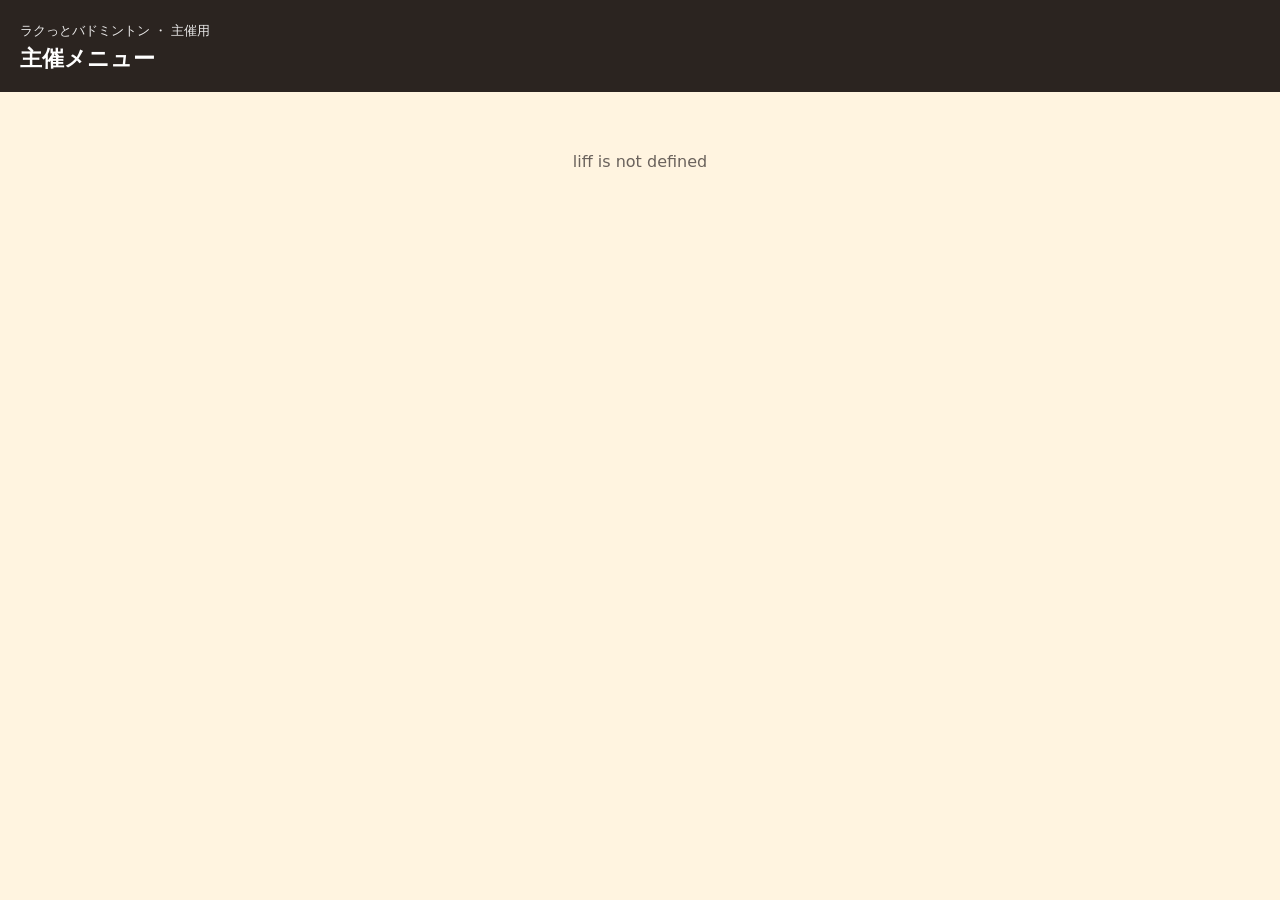
==== admin.html @ 69e625d5 "Update admin.html" ====
<!doctype html>
<html lang="ja">
<head>
<meta charset="utf-8">
<meta name="viewport" content="width=device-width, initial-scale=1, viewport-fit=cover">
<title>ラクっとバドミントン 主催メニュー</title>
<link rel="stylesheet" href="style.css?v=3">
<script charset="utf-8" src="https://static.line-scdn.net/liff/edge/2/sdk.js"></script>
<script src="qrcode.js?v=3"></script>
<script src="config.js?v=3"></script>
<script src="common.js?v=3"></script>
</head>
<body>
<header class="top admin">
  <div class="club" id="club"></div>
  <h1 id="title">主催メニュー</h1>
</header>

<div id="loading">読み込み中…</div>

<main id="app" hidden>
  <div class="tabs" id="tabs">
    <button type="button" data-page="event">開催設定</button>
    <button type="button" data-page="export">参加者を送る</button>
    <button type="button" data-page="roster">名簿</button>
  </div>
  <div id="error" class="msg err" hidden></div>
  <div id="view"></div>
</main>

<script>
(function () {
  const { C, api, initLiff, day, hm, ymd, range, esc, $, showError, genderTag } = App;
  const TITLES = { event: '開催設定', export: '参加者を iPad へ送る', roster: '参加者名簿', share: 'iPad へ送る' };
  let page = 'event';
  let events = [];
  let exportCache = null; // { eventId, data }

  $('club').textContent = C.CIRCLE_NAME + ' ・ 主催用';

  async function busy(btn, label, fn) {
    const orig = btn.textContent;
    btn.disabled = true; btn.textContent = label; showError('');
    try { await fn(); }
    catch (e) { showError(e.message); }
    finally { if (document.body.contains(btn)) { btn.disabled = false; btn.textContent = orig; } }
  }

  function phasePill(e) {
    if (e.phase === 'canceled') return '<span class="pill canceled">中止</span>';
    if (e.phase === 'open') return '<span class="pill open">受付中</span>';
    if (e.past) return '<span class="pill">終了</span>';
    return '<span class="pill">予定</span>';
  }

  /* ================= 開催設定 ================= */

  function renderEvent(editing) {
    const e = editing || {};
    const upcoming = events.filter((x) => !x.past);
    $('view').innerHTML = `
    <div class="card">
      <h2>${editing ? '開催を編集' : '開催を登録'}</h2>
      <div class="field">
        <label class="label" for="ev-date">開催日</label>
        <input id="ev-date" type="date" value="${e.start ? ymd(e.start) : ''}">
      </div>
      <div class="row2">
        <div class="field"><label class="label" for="ev-start">開始</label>
          <input id="ev-start" type="time" step="300" value="${e.start ? hm(e.start) : '18:00'}"></div>
        <div class="field"><label class="label" for="ev-end">終了</label>
          <input id="ev-end" type="time" step="300" value="${e.end ? hm(e.end) : '21:00'}"></div>
      </div>
      <div class="field">
        <label class="label" for="ev-place">開催場所</label>
        <input id="ev-place" type="text" maxlength="60" placeholder="例：〇〇区体育館 第2競技場" value="${esc(e.place || '')}">
      </div>
      <button id="ev-save" class="btn btn-dark" type="button">${editing ? '変更を保存' : 'この内容で登録'}</button>
      ${editing ? '<button id="ev-cancel-edit" class="btn btn-outline" type="button">編集をやめる</button>' : ''}
      <div class="muted">参加者には、開始30分前になると「参加」ボタンが表示されます。</div>
    </div>
    <div class="card">
      <h2>これからの開催</h2>
      ${upcoming.length ? upcoming.map((x) => `
        <div class="ev-item">
          <div class="when">${esc(range(x))} ${phasePill(x)}</div>
          <div class="muted">📍 ${esc(x.place)} ・ 参加 ${x.count}人</div>
          ${x.phase === 'canceled' ? '' : `<div class="actions">
            <button class="btn btn-outline btn-small" data-edit="${esc(x.id)}" type="button">編集</button>
            <button class="btn btn-outline btn-small" data-cancel="${esc(x.id)}" type="button">中止にする</button>
          </div>`}
        </div>`).join('') : '<div class="muted">登録された開催はありません。</div>'}
    </div>`;

    $('ev-save').addEventListener('click', () => busy($('ev-save'), '保存中…', async () => {
      const data = {
        id: e.id || '', date: $('ev-date').value, start: $('ev-start').value,
        end: $('ev-end').value, place: $('ev-place').value.trim(),
      };
      if (!data.date) throw new Error('開催日を入力してください');
      if (!data.place) throw new Error('開催場所を入力してください');
      events = (await api('saveEvent', { data })).events;
      renderEvent();
      $('view').insertAdjacentHTML('afterbegin', '<div class="msg ok">保存しました。</div>');
    }));
    if (editing) $('ev-cancel-edit').addEventListener('click', () => renderEvent());

    $('view').querySelectorAll('[data-edit]').forEach((b) => b.addEventListener('click', () => {
      renderEvent(events.find((x) => x.id === b.dataset.edit));
      window.scrollTo(0, 0);
    }));
    $('view').querySelectorAll('[data-cancel]').forEach((b) => b.addEventListener('click', () => {
      const x = events.find((y) => y.id === b.dataset.cancel);
      if (!confirm(`${range(x)} の開催を中止にしますか？`)) return;
      busy(b, '…', async () => {
        events = (await api('cancelEvent', { eventId: x.id })).events;
        renderEvent();
      });
    }));
  }

  /* ================= iPad へ送る ================= */

  function defaultExportEvent() {
    const live = events.filter((x) => x.phase !== 'canceled');
    return live.find((x) => x.phase === 'open')
      || live.filter((x) => new Date(x.start) <= new Date()).pop()
      || live[0];
  }

  function fileNameOf(data) {
    return `rakutto_${data.event.date}_${data.participants.length}人.json`;
  }

  // QR 用の短い形式（趣味は入れない）
  function compactOf(data) {
    const g = { male: 'm', female: 'f', none: 'n' };
    const y = { none: 0, lt1: 1, '1to3': 2, '3to5': 3, gte5: 4 };
    return JSON.stringify({
      v: 1,
      e: { id: data.event.external_event_id, d: data.event.date, s: data.event.start, t: data.event.end, p: data.event.place },
      m: data.participants.map((p) => [p.id, p.name, g[p.gender] || 'n', p.experience === 'experienced' ? (y[p.experience_years] || 0) : 0]),
    });
  }

  async function shareJson(data) {
    const file = new File([JSON.stringify(data, null, 2)], fileNameOf(data), { type: 'application/json' });
    if (navigator.canShare && navigator.canShare({ files: [file] })) {
      await navigator.share({ files: [file], title: fileNameOf(data) });
      return true;
    }
    return false;
  }

  async function renderExport() {
    const list = events.filter((x) => x.phase !== 'canceled');
    if (!list.length) {
      $('view').innerHTML = '<div class="card"><div class="muted">送れる開催がありません。先に「開催設定」で開催を登録してください。</div></div>';
      return;
    }
    const cur = (exportCache && list.find((x) => x.id === exportCache.eventId)) || defaultExportEvent();
    $('view').innerHTML = `
    <div class="card">
      <div class="field">
        <label class="label" for="ex-event">開催回</label>
        <select id="ex-event">${list.map((x) => `<option value="${esc(x.id)}" ${x.id === cur.id ? 'selected' : ''}>${esc(range(x))}（${x.count}人）</option>`).join('')}</select>
      </div>
      <div id="ex-summary" class="muted">参加者を読み込み中…</div>
      <button id="ex-airdrop" class="btn btn-dark" type="button" disabled>AirDrop で iPad に送る</button>
      <button id="ex-qr" class="btn btn-outline" type="button" disabled>QRコードを表示</button>
      <button id="ex-reload" class="btn btn-outline btn-small" type="button">最新の参加者に更新</button>
    </div>
    <div id="ex-qr-area"></div>
    <div id="ex-list" class="list"></div>`;

    const load = async () => {
      const id = $('ex-event').value;
      $('ex-airdrop').disabled = $('ex-qr').disabled = true;
      $('ex-qr-area').innerHTML = '';
      $('ex-summary').textContent = '参加者を読み込み中…';
      try {
        const data = (await api('exportData', { eventId: id })).data;
        exportCache = { eventId: id, data };
        $('ex-summary').innerHTML = `<b>${data.participants.length}人</b>の参加者を送ります。<br>ファイル名：${esc(fileNameOf(data))}`;
        $('ex-list').innerHTML = data.participants.map((p) => `
          <div class="person"><div class="name">${esc(p.name)}</div>
          <div class="hobby">${{ male: '男性', female: '女性', none: '—' }[p.gender]} ・ ${p.experience === 'experienced' ? '経験者' : '未経験'}</div></div>`).join('');
        $('ex-airdrop').disabled = $('ex-qr').disabled = false;
      } catch (e) { showError(e.message); }
    };

    $('ex-event').addEventListener('change', load);
    $('ex-reload').addEventListener('click', load);

    // データは先に読み込んでおき、ボタンを押した瞬間に共有を開く（iOSの制約対策）
    $('ex-airdrop').addEventListener('click', async () => {
      showError('');
      const data = exportCache.data;
      try {
        if (await shareJson(data)) return;
      } catch (e) {
        if (e.name === 'AbortError') return; // 共有をキャンセルした
      }
      // LINE内ブラウザで共有できない場合は Safari で開き直す
      try {
        const { token } = await api('exportLink', { eventId: exportCache.eventId });
        liff.openWindow({ url: `${C.ADMIN_PAGE_URL}?page=share&t=${token}`, external: true });
      } catch (e) { showError(e.message); }
    });

    $('ex-qr').addEventListener('click', () => {
      const area = $('ex-qr-area');
      try {
        qrcode.stringToBytes = qrcode.stringToBytesFuncs['UTF-8'];
        const qr = qrcode(0, 'L');
        qr.addData(compactOf(exportCache.data), 'Byte');
        qr.make();
        area.innerHTML = `<div class="card"><h2>iPad のカメラで読み取り</h2>
          <div class="qr">${qr.createSvgTag(4, 8)}</div>
          <div class="muted">QRには氏名・性別・経験のみを入れています（趣味は含みません）。</div></div>`;
        area.scrollIntoView({ behavior: 'smooth' });
      } catch (e) {
        area.innerHTML = '<div class="msg err">参加者が多く、QRコード1枚に収まりません。AirDrop を使ってください。</div>';
      }
    });

    load();
  }

  /* ================= 名簿 ================= */

  async function renderRoster() {
    $('view').innerHTML = '<div class="muted">読み込み中…</div>';
    const { people } = await api('roster');
    $('view').innerHTML = `
    <div class="card">
      <div style="display:flex;justify-content:space-between;align-items:center">
        <h2>登録者</h2><div><span class="count-badge">${people.length}</span> 人</div>
      </div>
      <div class="table-wrap"><table>
        <thead><tr><th>氏名</th><th>性別</th><th>経験</th><th>参加</th><th>最終参加</th></tr></thead>
        <tbody>${people.map((p) => `<tr>
          <td>${esc(p.name)}</td><td>${genderTag(p.gender)}</td>
          <td>${esc(p.experience === '経験者' ? p.years : '未経験')}</td>
          <td class="num">${p.count}回</td><td>${p.last ? esc(day(p.last)) : '—'}</td></tr>`).join('')}</tbody>
      </table></div>
    </div>`;
  }

  /* ================= Safari 共有ページ ================= */

  async function shareMain() {
    $('title').textContent = TITLES.share;
    $('tabs').hidden = true;
    $('loading').hidden = true;
    $('app').hidden = false;
    const token = new URLSearchParams(location.search).get('t') || '';
    try {
      const { data } = await api('exportByToken', { token });
      $('view').innerHTML = `
      <div class="card">
        <div class="big-msg" style="font-size:16px">${esc(data.event.name)}<br>参加者 ${data.participants.length}人</div>
        <button id="sh-go" class="btn btn-dark" type="button">AirDrop で iPad に送る</button>
        <a id="sh-dl" class="btn btn-outline" download="${esc(fileNameOf(data))}">ファイルとして保存</a>
        <div class="muted">「AirDrop で送る」を押すと共有メニューが開きます。AirDrop から iPad を選んでください。</div>
      </div>`;
      const blob = new Blob([JSON.stringify(data, null, 2)], { type: 'application/json' });
      $('sh-dl').href = URL.createObjectURL(blob);
      $('sh-go').addEventListener('click', async () => {
        try {
          if (!(await shareJson(data))) showError('この端末では共有メニューを開けません。「ファイルとして保存」を使ってください。');
        } catch (e) { if (e.name !== 'AbortError') showError(e.message); }
      });
    } catch (e) { showError(e.message); }
  }

  /* ================= 起動 ================= */

  function go(p) {
    page = p;
    $('title').textContent = TITLES[p];
    document.querySelectorAll('#tabs button').forEach((b) => b.classList.toggle('on', b.dataset.page === p));
    showError('');
    const run = { event: () => renderEvent(), export: renderExport, roster: renderRoster }[p];
    Promise.resolve(run()).catch((e) => showError(e.message));
  }

  async function main() {
    const q = new URLSearchParams(location.search).get('page');
    if (q === 'share') return shareMain(); // LIFF を使わない（Safari で開く）

    try {
      if (!(await initLiff(C.ADMIN_LIFF_ID))) return;
      const chk = await api('adminCheck');
      $('loading').hidden = true;
      $('app').hidden = false;
      if (!chk.admin) {
        $('tabs').hidden = true;
        $('view').innerHTML = `<div class="card">
          <h2>主催者のみ利用できます</h2>
          <div class="muted">主催者として登録するには、下の ID を GAS のスクリプトプロパティ ADMIN_USER_IDS に追加してください。</div>
          <input type="text" readonly value="${esc(chk.userId)}" onclick="this.select()">
        </div>`;
        return;
      }
      events = (await api('listEvents')).events;
      document.querySelectorAll('#tabs button').forEach((b) => b.addEventListener('click', () => go(b.dataset.page)));
      go(TITLES[q] && q !== 'share' ? q : 'event');
    } catch (e) {
      $('loading').textContent = e.message || '読み込みに失敗しました。LINEアプリから開き直してください。';
      console.error(e);
    }
  }
  main();
})();
</script>
</body>
</html>
---- style.css ----
:root {
  --green: #2E7D55; --green-dark: #1C4A33; --green-soft: #E3EEE8;
  --yellow: #FFD166; --coral: #FF9F8C; --orange: #FF8A5B;
  --ink: #2B2420; --sub: #6A625C; --line: #DCD3C4;
  --bg: #FFF4E0; --card: #FFFFFF; --warn-bg: #FBE7D6; --warn: #8A3A10;
}
* { box-sizing: border-box; }
html, body { margin: 0; }
body {
  background: var(--bg); color: var(--ink);
  font-family: "Hiragino Sans", "Noto Sans JP", system-ui, sans-serif;
  padding-bottom: env(safe-area-inset-bottom, 0px);
  -webkit-text-size-adjust: 100%;
}
[hidden] { display: none !important; }

header.top { background: var(--green); color: #fff; padding: 22px 20px 18px; }
header.top.admin { background: var(--ink); }
header.top .club { font-size: 13px; opacity: .9; }
header.top h1 { margin: 4px 0 0; font-size: 22px; }

main { padding: 18px 18px 32px; display: flex; flex-direction: column; gap: 16px; max-width: 560px; margin: 0 auto; }

.card { background: var(--card); border-radius: 16px; padding: 18px; display: flex; flex-direction: column; gap: 10px; }
.card h2 { margin: 0; font-size: 17px; }
.muted { color: var(--sub); font-size: 13px; line-height: 1.6; }
.big-msg { font-size: 18px; font-weight: 700; line-height: 1.7; }
.center { text-align: center; }

.event-card { background: var(--green); color: #fff; border-radius: 16px; padding: 18px 20px; display: flex; flex-direction: column; gap: 6px; }
.event-card .label { font-size: 13px; opacity: .85; }
.event-card .date { font-size: 22px; font-weight: 800; }
.event-card .place { font-size: 16px; }
.event-card .place::before { content: "📍 "; }

.msg { padding: 12px 14px; border-radius: 12px; font-size: 14px; font-weight: 700; line-height: 1.6; }
.msg.err { background: var(--warn-bg); color: var(--warn); }
.msg.ok { background: var(--green-soft); color: var(--green-dark); }

.field { display: flex; flex-direction: column; gap: 8px; }
.label { font-size: 14px; font-weight: 700; }
.req { color: #B5541A; font-weight: 500; }
.opt { color: var(--sub); font-weight: 500; }
input[type=text], input[type=date], input[type=time], textarea, select {
  width: 100%; font-size: 16px; font-family: inherit; padding: 12px 14px; min-height: 48px;
  border: 1.5px solid var(--line); border-radius: 12px; background: #fff; color: var(--ink);
}
textarea { height: 84px; resize: none; }
.field { min-width: 0; }

/* iPhone の日付・時刻入力欄がはみ出す／高さがずれる対策 */
input[type=date], input[type=time] {
  -webkit-appearance: none; appearance: none;
  display: block; min-width: 0; max-width: 100%; height: 48px; line-height: 22px; text-align: left;
}
input[type=date]::-webkit-date-and-time-value,
input[type=time]::-webkit-date-and-time-value { text-align: left; margin: 0; }
select { -webkit-appearance: none; appearance: none;
  background-image: linear-gradient(45deg, transparent 50%, #6A625C 50%), linear-gradient(135deg, #6A625C 50%, transparent 50%);
  background-position: calc(100% - 20px) 50%, calc(100% - 14px) 50%; background-size: 6px 6px; background-repeat: no-repeat; padding-right: 36px; }
.row2 { display: grid; grid-template-columns: minmax(0, 1fr) minmax(0, 1fr); gap: 10px; }
.row2 > * { min-width: 0; }
.counter { font-size: 12px; color: var(--sub); text-align: right; }

.choices { display: grid; gap: 8px; }
.c2 { grid-template-columns: repeat(2, 1fr); }
.c3 { grid-template-columns: repeat(3, 1fr); }
.choices input { position: absolute; opacity: 0; pointer-events: none; }
.choices label {
  display: flex; align-items: center; justify-content: center; min-height: 48px;
  border: 1.5px solid var(--line); border-radius: 12px; background: #fff; font-size: 15px; cursor: pointer;
}
.choices input:checked + label { background: var(--green); border-color: var(--green); color: #fff; font-weight: 700; }
.choices input:focus-visible + label { outline: 3px solid var(--orange); }

.btn {
  display: flex; align-items: center; justify-content: center; gap: 8px; width: 100%;
  min-height: 52px; border: none; border-radius: 14px; font-family: inherit; font-size: 16px; font-weight: 700;
  cursor: pointer; text-decoration: none;
}
.btn:disabled { opacity: .5; }
.btn-primary { background: var(--green); color: #fff; }
.btn-dark { background: var(--ink); color: #fff; }
.btn-outline { background: #fff; color: var(--ink); border: 1.5px solid var(--ink); }
.btn-small { min-height: 40px; font-size: 14px; padding: 0 14px; width: auto; border-radius: 10px; }

.join-btn {
  width: 200px; height: 200px; border-radius: 50%; margin: 8px auto;
  background: var(--orange); color: #fff; border: 8px solid #fff; box-shadow: 0 6px 0 #D96B3F;
  font-family: inherit; font-size: 34px; font-weight: 800; cursor: pointer;
}
.join-btn:active { transform: translateY(4px); box-shadow: 0 2px 0 #D96B3F; }
.join-btn:disabled { opacity: .6; }

.list { display: flex; flex-direction: column; gap: 8px; }
.person { background: #fff; border-radius: 12px; padding: 12px 14px; display: flex; flex-direction: column; gap: 4px; border: 1px solid #EFE7DA; }
.person .name { font-size: 16px; font-weight: 700; display: flex; align-items: center; gap: 8px; }
.person .hobby { font-size: 13px; color: #4A433E; line-height: 1.5; }
.tag { font-size: 11px; font-weight: 700; padding: 2px 8px; border-radius: 6px; }
.tag-m { background: #DCE6F2; color: #1D3F66; }
.tag-f { background: #F6E1D3; color: #8A3A10; }
.tag-n { background: #ECE8E0; color: #4A433E; }
.count-badge { font-size: 28px; font-weight: 800; }
.live { display: inline-flex; align-items: center; gap: 6px; font-size: 12px; color: var(--sub); }
.live::before { content: ""; width: 8px; height: 8px; border-radius: 50%; background: #3CB371; animation: blink 1.6s infinite; }
@keyframes blink { 50% { opacity: .2; } }

.tabs { display: grid; grid-template-columns: repeat(3, 1fr); gap: 6px; background: #EFE7DA; padding: 4px; border-radius: 12px; }
.tabs button { min-height: 40px; border: none; border-radius: 9px; background: transparent; font-family: inherit; font-size: 14px; color: var(--ink); cursor: pointer; }
.tabs button.on { background: #fff; font-weight: 700; }

.ev-item { display: flex; flex-direction: column; gap: 6px; padding: 12px 0; border-top: 1px solid #EFE7DA; }
.ev-item:first-child { border-top: none; }
.ev-item .when { font-weight: 700; display: flex; flex-wrap: wrap; align-items: center; gap: 6px; }
.ev-item .actions { display: flex; flex-wrap: wrap; gap: 8px; }
.pill { font-size: 11px; font-weight: 700; padding: 2px 8px; border-radius: 999px; background: #ECE8E0; }
.pill.open { background: var(--orange); color: #fff; }
.pill.canceled { background: #999; color: #fff; }

.table-wrap { overflow-x: auto; }
table { width: 100%; border-collapse: collapse; font-size: 14px; }
th, td { padding: 10px 8px; border-bottom: 1px solid #EFE7DA; text-align: left; white-space: nowrap; }
th { font-size: 12px; color: var(--sub); }
td.num { text-align: right; font-weight: 700; }

.qr { background: #fff; padding: 12px; border-radius: 12px; }
.qr svg, .qr img { width: 100%; height: auto; display: block; }

#loading { padding: 60px 20px; text-align: center; color: var(--sub); }
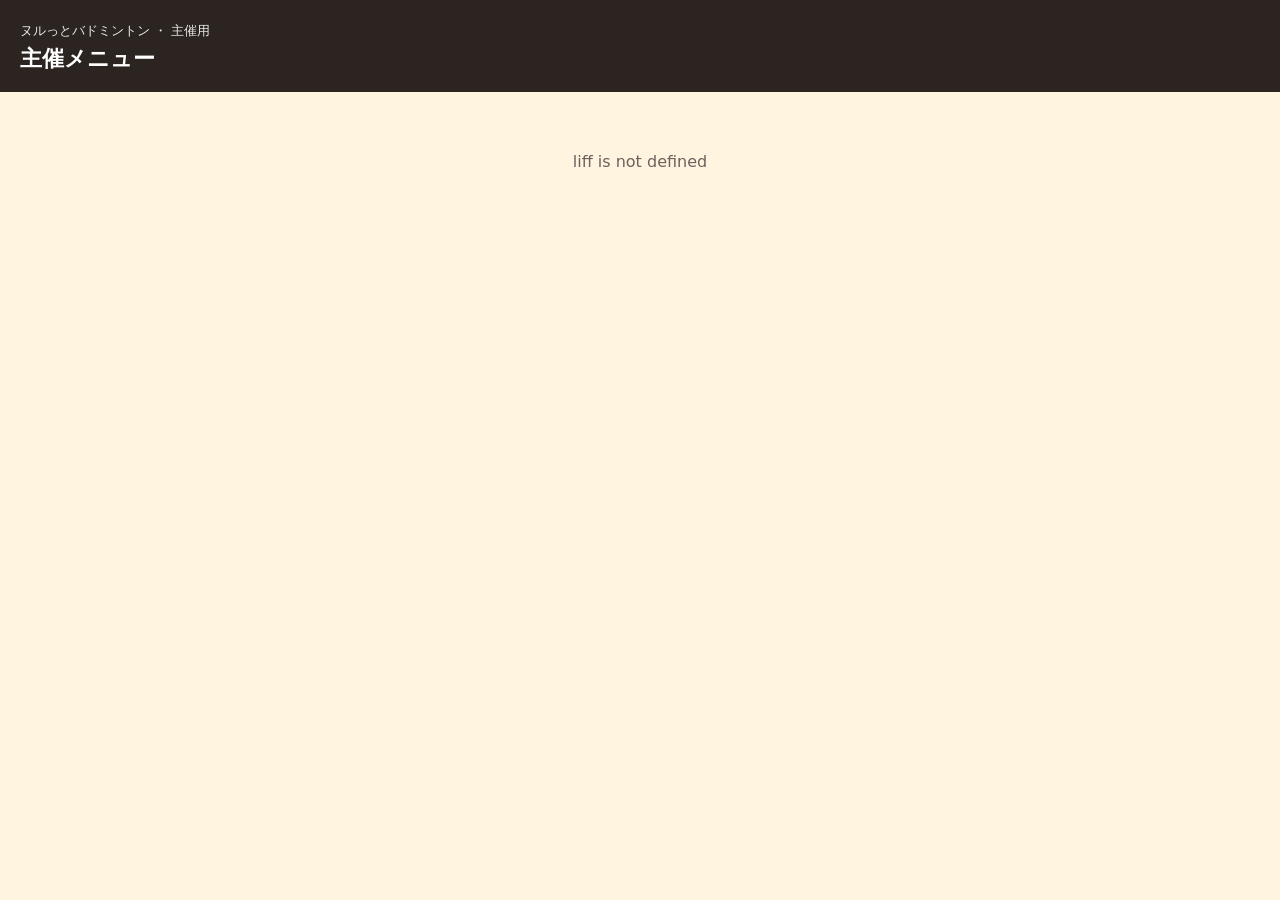
==== commit c7e7bb7f: "Update admin.html" ====
--- a/admin.html
+++ b/admin.html
@@ -3,12 +3,12 @@
 <head>
 <meta charset="utf-8">
 <meta name="viewport" content="width=device-width, initial-scale=1, viewport-fit=cover">
-<title>ラクっとバドミントン 主催メニュー</title>
-<link rel="stylesheet" href="style.css?v=3">
+<title>ヌルっとバドミントン 主催メニュー</title>
+<link rel="stylesheet" href="style.css?v=4">
 <script charset="utf-8" src="https://static.line-scdn.net/liff/edge/2/sdk.js"></script>
-<script src="qrcode.js?v=3"></script>
-<script src="config.js?v=3"></script>
-<script src="common.js?v=3"></script>
+<script src="qrcode.js?v=4"></script>
+<script src="config.js?v=4"></script>
+<script src="common.js?v=4"></script>
 </head>
 <body>
 <header class="top admin">
@@ -73,7 +73,8 @@
       </div>
       <div class="field">
         <label class="label" for="ev-place">開催場所</label>
-        <input id="ev-place" type="text" maxlength="60" placeholder="例：〇〇区体育館 第2競技場" value="${esc(e.place || '')}">
+        <input id="ev-place" type="text" maxlength="60" placeholder="例：札幌市中央体育館" value="${esc(e.place || '')}">
+        <div class="muted">施設名か住所を入れると、参加時の位置確認に自動で使われます。</div>
       </div>
       <button id="ev-save" class="btn btn-dark" type="button">${editing ? '変更を保存' : 'この内容で登録'}</button>
       ${editing ? '<button id="ev-cancel-edit" class="btn btn-outline" type="button">編集をやめる</button>' : ''}
@@ -85,6 +86,9 @@
         <div class="ev-item">
           <div class="when">${esc(range(x))} ${phasePill(x)}</div>
           <div class="muted">📍 ${esc(x.place)} ・ 参加 ${x.count}人</div>
+          <div class="muted">${x.venueFound
+            ? `位置確認：${esc(x.venueAddress)}`
+            : '⚠ 地図で場所が見つからないため、位置確認なしで参加できます。施設名か住所に直すと確認が有効になります'}</div>
           ${x.phase === 'canceled' ? '' : `<div class="actions">
             <button class="btn btn-outline btn-small" data-edit="${esc(x.id)}" type="button">編集</button>
             <button class="btn btn-outline btn-small" data-cancel="${esc(x.id)}" type="button">中止にする</button>
@@ -101,7 +105,11 @@
       if (!data.place) throw new Error('開催場所を入力してください');
       events = (await api('saveEvent', { data })).events;
       renderEvent();
-      $('view').insertAdjacentHTML('afterbegin', '<div class="msg ok">保存しました。</div>');
+      const saved = events.filter((x) => !x.past).find((x) => x.place === data.place);
+      const geo = saved && saved.venueFound
+        ? `位置確認の基準：${esc(saved.venueAddress)}`
+        : '⚠ 地図で場所が見つからなかったため、この開催は位置確認なしで参加できます。';
+      $('view').insertAdjacentHTML('afterbegin', `<div class="msg ok">保存しました。<br><span style="font-weight:500">${geo}</span></div>`);
     }));
     if (editing) $('ev-cancel-edit').addEventListener('click', () => renderEvent());
 
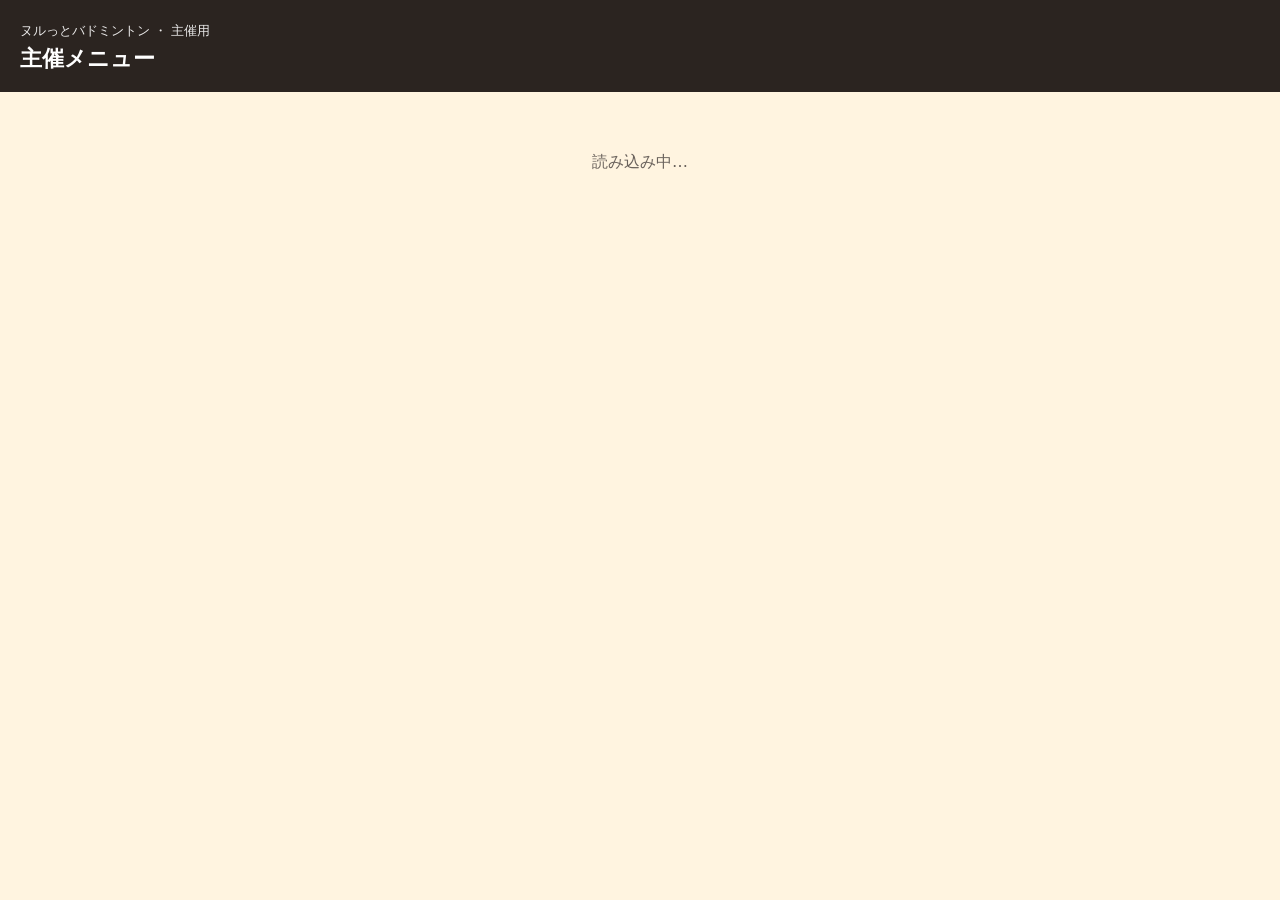
==== commit 235f3b6e: "Update admin.html" ====
--- a/admin.html
+++ b/admin.html
@@ -3,12 +3,12 @@
 <head>
 <meta charset="utf-8">
 <meta name="viewport" content="width=device-width, initial-scale=1, viewport-fit=cover">
-<title>ヌルっとバドミントン 主催メニュー</title>
-<link rel="stylesheet" href="style.css?v=4">
+<title>ラクっとバドミントン 主催メニュー</title>
+<link rel="stylesheet" href="style.css?v=7">
 <script charset="utf-8" src="https://static.line-scdn.net/liff/edge/2/sdk.js"></script>
-<script src="qrcode.js?v=4"></script>
-<script src="config.js?v=4"></script>
-<script src="common.js?v=4"></script>
+<script src="qrcode.js?v=7"></script>
+<script src="config.js?v=7"></script>
+<script src="common.js?v=7"></script>
 </head>
 <body>
 <header class="top admin">
@@ -30,7 +30,7 @@
 
 <script>
 (function () {
-  const { C, api, initLiff, day, hm, ymd, range, esc, $, showError, genderTag } = App;
+  const { C, api, userError, errMsg, initLiff, day, hm, ymd, range, esc, $, showError, genderTag, confirmDialog } = App;
   const TITLES = { event: '開催設定', export: '参加者を iPad へ送る', roster: '参加者名簿', share: 'iPad へ送る' };
   let page = 'event';
   let events = [];
@@ -42,7 +42,7 @@
     const orig = btn.textContent;
     btn.disabled = true; btn.textContent = label; showError('');
     try { await fn(); }
-    catch (e) { showError(e.message); }
+    catch (e) { showError(e); }
     finally { if (document.body.contains(btn)) { btn.disabled = false; btn.textContent = orig; } }
   }
 
@@ -101,8 +101,8 @@
         id: e.id || '', date: $('ev-date').value, start: $('ev-start').value,
         end: $('ev-end').value, place: $('ev-place').value.trim(),
       };
-      if (!data.date) throw new Error('開催日を入力してください');
-      if (!data.place) throw new Error('開催場所を入力してください');
+      if (!data.date) throw userError('開催日を入力してください');
+      if (!data.place) throw userError('開催場所を入力してください');
       events = (await api('saveEvent', { data })).events;
       renderEvent();
       const saved = events.filter((x) => !x.past).find((x) => x.place === data.place);
@@ -117,9 +117,15 @@
       renderEvent(events.find((x) => x.id === b.dataset.edit));
       window.scrollTo(0, 0);
     }));
-    $('view').querySelectorAll('[data-cancel]').forEach((b) => b.addEventListener('click', () => {
+    $('view').querySelectorAll('[data-cancel]').forEach((b) => b.addEventListener('click', async () => {
       const x = events.find((y) => y.id === b.dataset.cancel);
-      if (!confirm(`${range(x)} の開催を中止にしますか？`)) return;
+      const ok = await confirmDialog({
+        title: 'この開催を中止にしますか？',
+        message: `${range(x)}\n${x.place}`,
+        ok: '中止にする',
+        danger: true,
+      });
+      if (!ok) return;
       busy(b, '…', async () => {
         events = (await api('cancelEvent', { eventId: x.id })).events;
         renderEvent();
@@ -147,7 +153,7 @@
     return JSON.stringify({
       v: 1,
       e: { id: data.event.external_event_id, d: data.event.date, s: data.event.start, t: data.event.end, p: data.event.place },
-      m: data.participants.map((p) => [p.id, p.name, g[p.gender] || 'n', p.experience === 'experienced' ? (y[p.experience_years] || 0) : 0]),
+      m: data.participants.map((p) => [p.id, p.display_name, g[p.gender] || 'n', p.experience === 'experienced' ? (y[p.experience_years] || 0) : 0]),
     });
   }
 
@@ -191,10 +197,10 @@
         exportCache = { eventId: id, data };
         $('ex-summary').innerHTML = `<b>${data.participants.length}人</b>の参加者を送ります。<br>ファイル名：${esc(fileNameOf(data))}`;
         $('ex-list').innerHTML = data.participants.map((p) => `
-          <div class="person"><div class="name">${esc(p.name)}</div>
+          <div class="person"><div class="name">${esc(p.display_name)} <span class="muted">${esc(p.name)}</span></div>
           <div class="hobby">${{ male: '男性', female: '女性', none: '—' }[p.gender]} ・ ${p.experience === 'experienced' ? '経験者' : '未経験'}</div></div>`).join('');
         $('ex-airdrop').disabled = $('ex-qr').disabled = false;
-      } catch (e) { showError(e.message); }
+      } catch (e) { showError(e); }
     };
 
     $('ex-event').addEventListener('change', load);
@@ -213,7 +219,7 @@
       try {
         const { token } = await api('exportLink', { eventId: exportCache.eventId });
         liff.openWindow({ url: `${C.ADMIN_PAGE_URL}?page=share&t=${token}`, external: true });
-      } catch (e) { showError(e.message); }
+      } catch (e) { showError(e); }
     });
 
     $('ex-qr').addEventListener('click', () => {
@@ -225,7 +231,7 @@
         qr.make();
         area.innerHTML = `<div class="card"><h2>iPad のカメラで読み取り</h2>
           <div class="qr">${qr.createSvgTag(4, 8)}</div>
-          <div class="muted">QRには氏名・性別・経験のみを入れています（趣味は含みません）。</div></div>`;
+          <div class="muted">QRにはニックネーム・性別・経験のみを入れています（姓名と趣味は含みません）。</div></div>`;
         area.scrollIntoView({ behavior: 'smooth' });
       } catch (e) {
         area.innerHTML = '<div class="msg err">参加者が多く、QRコード1枚に収まりません。AirDrop を使ってください。</div>';
@@ -246,9 +252,9 @@
         <h2>登録者</h2><div><span class="count-badge">${people.length}</span> 人</div>
       </div>
       <div class="table-wrap"><table>
-        <thead><tr><th>氏名</th><th>性別</th><th>経験</th><th>参加</th><th>最終参加</th></tr></thead>
+        <thead><tr><th>ニックネーム</th><th>氏名</th><th>性別</th><th>経験</th><th>参加</th><th>最終参加</th></tr></thead>
         <tbody>${people.map((p) => `<tr>
-          <td>${esc(p.name)}</td><td>${genderTag(p.gender)}</td>
+          <td><b>${esc(p.nickname)}</b></td><td>${esc(p.name)}</td><td>${genderTag(p.gender)}</td>
           <td>${esc(p.experience === '経験者' ? p.years : '未経験')}</td>
           <td class="num">${p.count}回</td><td>${p.last ? esc(day(p.last)) : '—'}</td></tr>`).join('')}</tbody>
       </table></div>
@@ -277,9 +283,9 @@
       $('sh-go').addEventListener('click', async () => {
         try {
           if (!(await shareJson(data))) showError('この端末では共有メニューを開けません。「ファイルとして保存」を使ってください。');
-        } catch (e) { if (e.name !== 'AbortError') showError(e.message); }
+        } catch (e) { if (e.name !== 'AbortError') showError(e); }
       });
-    } catch (e) { showError(e.message); }
+    } catch (e) { showError(e); }
   }
 
   /* ================= 起動 ================= */
@@ -290,7 +296,7 @@
     document.querySelectorAll('#tabs button').forEach((b) => b.classList.toggle('on', b.dataset.page === p));
     showError('');
     const run = { event: () => renderEvent(), export: renderExport, roster: renderRoster }[p];
-    Promise.resolve(run()).catch((e) => showError(e.message));
+    Promise.resolve(run()).catch((e) => showError(e));
   }
 
   async function main() {
@@ -315,9 +321,8 @@
       document.querySelectorAll('#tabs button').forEach((b) => b.addEventListener('click', () => go(b.dataset.page)));
       go(TITLES[q] && q !== 'share' ? q : 'event');
     } catch (e) {
-      $('loading').textContent = e.message || '読み込みに失敗しました。LINEアプリから開き直してください。';
-      console.error(e);
-    }
+      $('loading').textContent = errMsg(e);
+      }
   }
   main();
 })();
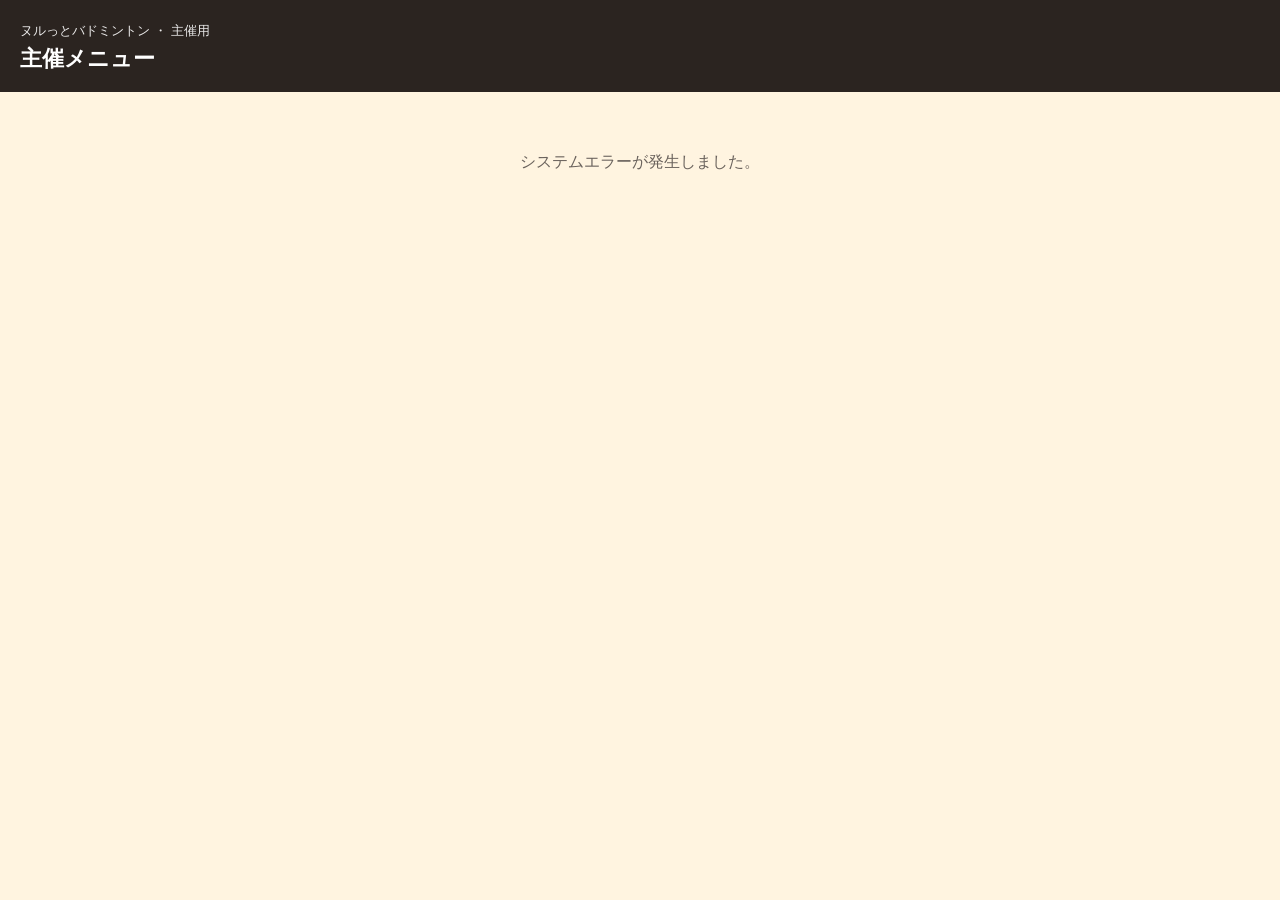
==== commit 9ea5a76e: "Update admin.html" ====
--- a/admin.html
+++ b/admin.html
@@ -4,11 +4,11 @@
 <meta charset="utf-8">
 <meta name="viewport" content="width=device-width, initial-scale=1, viewport-fit=cover">
 <title>ラクっとバドミントン 主催メニュー</title>
-<link rel="stylesheet" href="style.css?v=7">
+<link rel="stylesheet" href="style.css?v=8">
 <script charset="utf-8" src="https://static.line-scdn.net/liff/edge/2/sdk.js"></script>
-<script src="qrcode.js?v=7"></script>
-<script src="config.js?v=7"></script>
-<script src="common.js?v=7"></script>
+<script src="qrcode.js?v=8"></script>
+<script src="config.js?v=8"></script>
+<script src="common.js?v=8"></script>
 </head>
 <body>
 <header class="top admin">
@@ -23,6 +23,7 @@
     <button type="button" data-page="event">開催設定</button>
     <button type="button" data-page="export">参加者を送る</button>
     <button type="button" data-page="roster">名簿</button>
+    <button type="button" data-page="history">過去の開催</button>
   </div>
   <div id="error" class="msg err" hidden></div>
   <div id="view"></div>
@@ -31,7 +32,7 @@
 <script>
 (function () {
   const { C, api, userError, errMsg, initLiff, day, hm, ymd, range, esc, $, showError, genderTag, confirmDialog } = App;
-  const TITLES = { event: '開催設定', export: '参加者を iPad へ送る', roster: '参加者名簿', share: 'iPad へ送る' };
+  const TITLES = { event: '開催設定', export: '参加者を iPad へ送る', roster: '参加者名簿', history: '過去の開催', share: 'iPad へ送る' };
   let page = 'event';
   let events = [];
   let exportCache = null; // { eventId, data }
@@ -258,6 +259,32 @@
           <td>${esc(p.experience === '経験者' ? p.years : '未経験')}</td>
           <td class="num">${p.count}回</td><td>${p.last ? esc(day(p.last)) : '—'}</td></tr>`).join('')}</tbody>
       </table></div>
+    </div>`;
+  }
+
+  /* ================= 過去の開催 ================= */
+
+  async function renderHistory() {
+    $('view').innerHTML = '<div class="muted">読み込み中…</div>';
+    const list = (await api('history')).events;
+    const held = list.filter((x) => !x.canceled);
+    $('view').innerHTML = `
+    <div class="card">
+      <div style="display:flex;justify-content:space-between;align-items:center">
+        <h2>これまでの開催</h2><div><span class="count-badge">${held.length}</span> 回</div>
+      </div>
+      ${held.length ? `<div class="muted">延べ ${held.reduce((n, x) => n + x.count, 0)}人 ・ 1回平均 ${
+        (held.reduce((n, x) => n + x.count, 0) / held.length).toFixed(1)}人</div>` : ''}
+      ${list.length ? list.map((x) => `
+        <details class="ev-item history">
+          <summary>
+            <div class="when">${esc(range(x))} ${x.canceled ? '<span class="pill canceled">中止</span>' : `<span class="pill">${x.count}人</span>`}</div>
+            <div class="muted">📍 ${esc(x.place)}</div>
+          </summary>
+          ${x.canceled ? '' : x.participants.length
+            ? `<div class="chips">${x.participants.map((p) => `<span class="chip">${esc(p.name)} ${genderTag(p.gender)}</span>`).join('')}</div>`
+            : '<div class="muted">参加者はいませんでした。</div>'}
+        </details>`).join('') : '<div class="muted">終わった開催はまだありません。</div>'}
     </div>`;
   }
 
@@ -295,7 +322,7 @@
     $('title').textContent = TITLES[p];
     document.querySelectorAll('#tabs button').forEach((b) => b.classList.toggle('on', b.dataset.page === p));
     showError('');
-    const run = { event: () => renderEvent(), export: renderExport, roster: renderRoster }[p];
+    const run = { event: () => renderEvent(), export: renderExport, roster: renderRoster, history: renderHistory }[p];
     Promise.resolve(run()).catch((e) => showError(e));
   }
 
--- a/style.css
+++ b/style.css
@@ -127,3 +127,17 @@
 .qr svg, .qr img { width: 100%; height: auto; display: block; }
 
 #loading { padding: 60px 20px; text-align: center; color: var(--sub); }
+
+/* 画面内の確認ダイアログ */
+.dialog-backdrop {
+  position: fixed; inset: 0; z-index: 100; background: rgba(43, 36, 32, .45);
+  display: flex; align-items: center; justify-content: center; padding: 24px;
+}
+.dialog {
+  width: 100%; max-width: 360px; background: #fff; border-radius: 18px; padding: 22px 20px 18px;
+  display: flex; flex-direction: column; gap: 12px; box-shadow: 0 12px 40px rgba(0, 0, 0, .2);
+}
+.dialog-title { font-size: 17px; font-weight: 700; }
+.dialog-msg { font-size: 14px; color: var(--sub); line-height: 1.6; white-space: pre-line; }
+.dialog-actions { display: grid; grid-template-columns: 1fr 1fr; gap: 10px; margin-top: 6px; }
+.btn-danger { background: #C4452B; color: #fff; }
